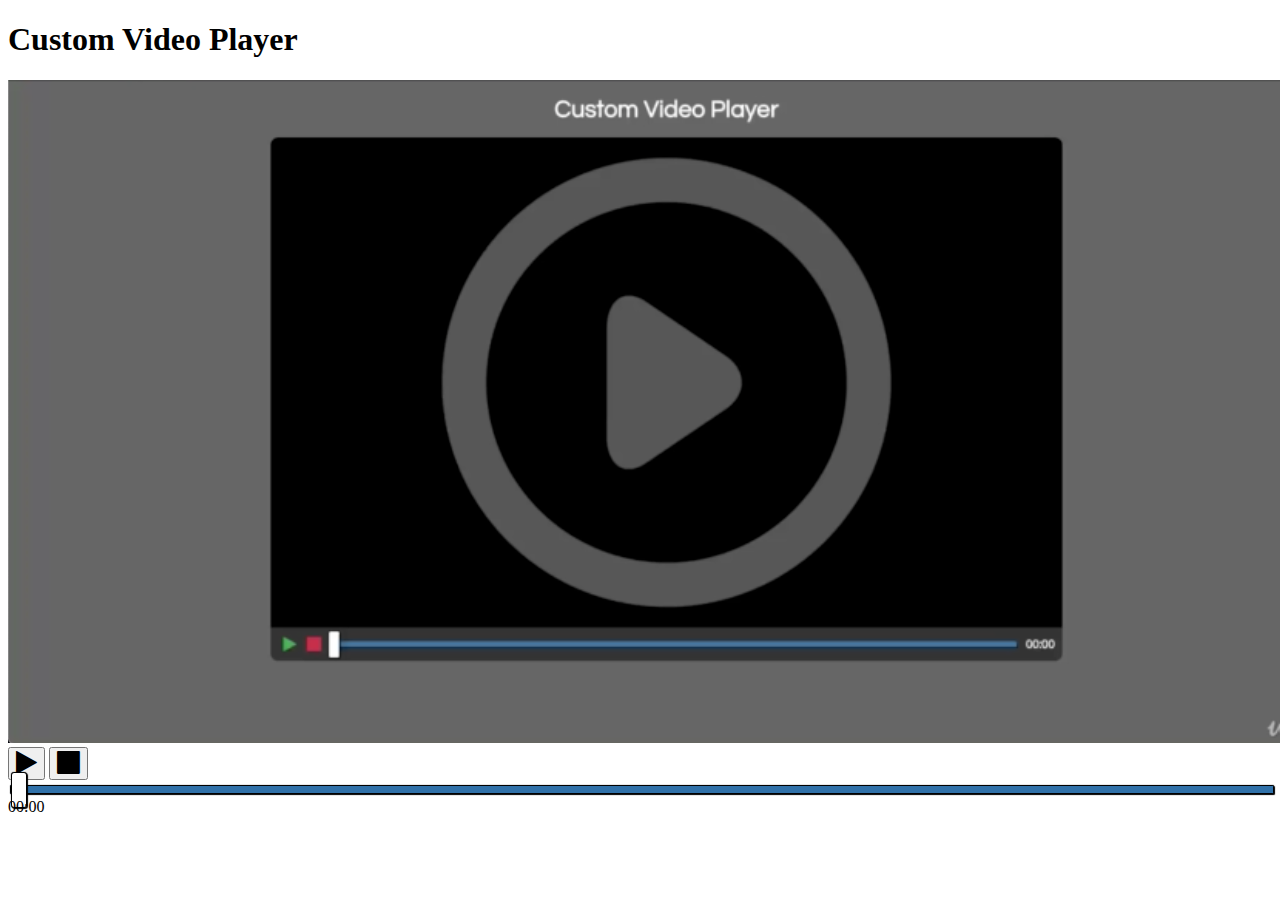
==== CustomVideoPlayer/index.html @ f348d50d "project HTML" ====
<!DOCTYPE html>
<html lang="en">
<head>
  <meta charset="UTF-8">
  <meta name="viewport" content="width=device-width, initial-scale=1.0">
  <title>Custom Video Player</title>
  <link rel="stylesheet" href="css/style.css">
  <link rel="stylesheet" href="css/progress.css">
  <link href="https://stackpath.bootstrapcdn.com/font-awesome/4.7.0/css/font-awesome.min.css" rel="stylesheet" integrity="sha384-wvfXpqpZZVQGK6TAh5PVlGOfQNHSoD2xbE+QkPxCAFlNEevoEH3Sl0sibVcOQVnN" crossorigin="anonymous">
</head>
<body>
    <h1>Custom Video Player</h1>
    <video src="videos/video.mp4" id="video" class="screen" poster="img/poster.png"></video>

    <div class="controls">
      <button class="btn" id="play">
        <i class="fa fa-play fa-2x"></i>
      </button>
      <button class="btn" id="stop">
        <i class="fa fa-stop fa-2x"></i>
      </button>

      <input type="range" id="progress" class="progress" min="0" max="100" step="0.1" value="0">
      <span class="timestamp" id="timestamp">00:00</span>
    </div>



  <script src="script.js"></script>
</body>
</html>
---- CustomVideoPlayer/css/progress.css ----
/* SOURCE: https://css-tricks.com/styling-cross-browser-compatible-range-inputs-css/ */

input[type='range'] {
	-webkit-appearance: none; /* Hides the slider so that custom slider can be made */
	width: 100%; /* Specific width is required for Firefox. */
	background: transparent; /* Otherwise white in Chrome */
}

input[type='range']::-webkit-slider-thumb {
	-webkit-appearance: none;
}

input[type='range']:focus {
	outline: none; /* Removes the blue border. You should probably do some kind of focus styling for accessibility reasons though. */
}

input[type='range']::-ms-track {
	width: 100%;
	cursor: pointer;

	/* Hides the slider so custom styles can be added */
	background: transparent;
	border-color: transparent;
	color: transparent;
}

/* Special styling for WebKit/Blink */
input[type='range']::-webkit-slider-thumb {
	-webkit-appearance: none;
	border: 1px solid #000000;
	height: 36px;
	width: 16px;
	border-radius: 3px;
	background: #ffffff;
	cursor: pointer;
	margin-top: -14px; /* You need to specify a margin in Chrome, but in Firefox and IE it is automatic */
	box-shadow: 1px 1px 1px #000000, 0px 0px 1px #0d0d0d; /* Add cool effects to your sliders! */
}

/* All the same stuff for Firefox */
input[type='range']::-moz-range-thumb {
	box-shadow: 1px 1px 1px #000000, 0px 0px 1px #0d0d0d;
	border: 1px solid #000000;
	height: 36px;
	width: 16px;
	border-radius: 3px;
	background: #ffffff;
	cursor: pointer;
}

/* All the same stuff for IE */
input[type='range']::-ms-thumb {
	box-shadow: 1px 1px 1px #000000, 0px 0px 1px #0d0d0d;
	border: 1px solid #000000;
	height: 36px;
	width: 16px;
	border-radius: 3px;
	background: #ffffff;
	cursor: pointer;
}

input[type='range']::-webkit-slider-runnable-track {
	width: 100%;
	height: 8.4px;
	cursor: pointer;
	box-shadow: 1px 1px 1px #000000, 0px 0px 1px #0d0d0d;
	background: #3071a9;
	border-radius: 1.3px;
	border: 0.2px solid #010101;
}

input[type='range']:focus::-webkit-slider-runnable-track {
	background: #367ebd;
}

input[type='range']::-moz-range-track {
	width: 100%;
	height: 8.4px;
	cursor: pointer;
	box-shadow: 1px 1px 1px #000000, 0px 0px 1px #0d0d0d;
	background: #3071a9;
	border-radius: 1.3px;
	border: 0.2px solid #010101;
}

input[type='range']::-ms-track {
	width: 100%;
	height: 8.4px;
	cursor: pointer;
	background: transparent;
	border-color: transparent;
	border-width: 16px 0;
	color: transparent;
}
input[type='range']::-ms-fill-lower {
	background: #2a6495;
	border: 0.2px solid #010101;
	border-radius: 2.6px;
	box-shadow: 1px 1px 1px #000000, 0px 0px 1px #0d0d0d;
}
input[type='range']:focus::-ms-fill-lower {
	background: #3071a9;
}
input[type='range']::-ms-fill-upper {
	background: #3071a9;
	border: 0.2px solid #010101;
	border-radius: 2.6px;
	box-shadow: 1px 1px 1px #000000, 0px 0px 1px #0d0d0d;
}
input[type='range']:focus::-ms-fill-upper {
	background: #367ebd;
}
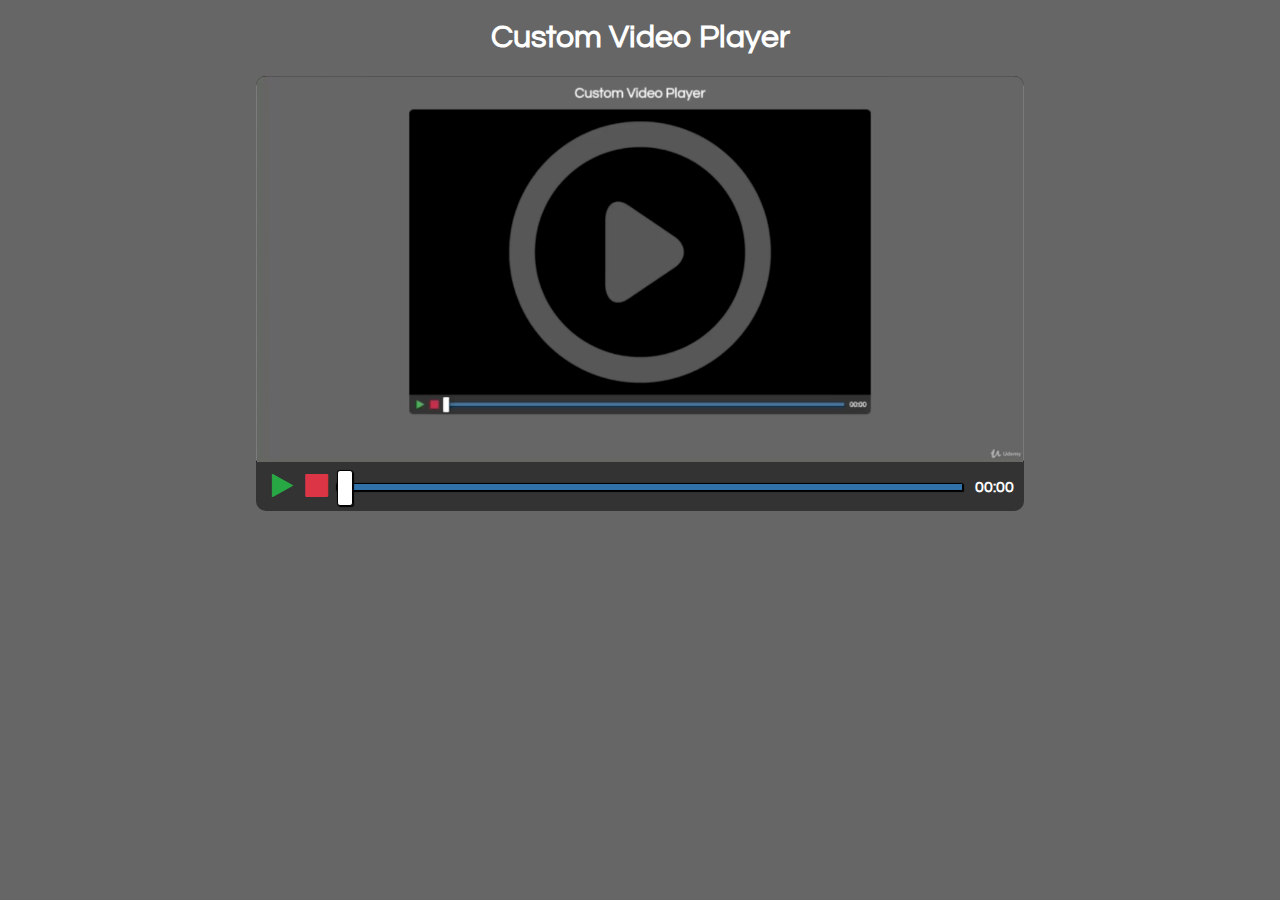
==== commit ad7b77ef: "progress bar & timestamp" ====
--- a/CustomVideoPlayer/index.html
+++ b/CustomVideoPlayer/index.html
@@ -24,8 +24,8 @@
       <span class="timestamp" id="timestamp">00:00</span>
     </div>
 
-
-
   <script src="script.js"></script>
 </body>
-</html>+</html>
+
+<!-- https://developer.mozilla.org/en-US/docs/Learn/JavaScript/Client-side_web_APIs/Video_and_audio_APIs -->--- a/CustomVideoPlayer/css/style.css
+++ b/CustomVideoPlayer/css/style.css
@@ -0,0 +1,75 @@
+@import url('https://fonts.googleapis.com/css2?family=Questrial&display=swap');
+
+* {
+  box-sizing: border-box;
+}
+
+body {
+  font-family: 'Questrial', sans-serif;
+  background-color: #666;
+  display: flex;
+  flex-direction: column;
+  align-items: center;
+  justify-content: center;
+  max-height: 100vh;
+  margin: 0;
+}
+
+h1 {
+  color: white;
+}
+
+.screen {
+  cursor: pointer;
+  width: 60%;
+  background-color: #000 !important;
+  border-top-left-radius: 10px;
+  border-top-right-radius: 10px;
+}
+
+.controls {
+  background: #333;
+  color: #fff;
+  border-bottom-left-radius: 10px;
+  border-bottom-right-radius: 10px;
+  display: flex;
+  justify-content: center;
+  align-items: center;
+  padding: 10px;
+  width: 60%;
+}
+
+.controls .btn {
+  background: transparent;
+  border: 0;
+  cursor: pointer;
+}
+
+.controls .fa-play {
+  color: #28a745;
+}
+
+.controls .fa-stop {
+  color: #dc3545;
+}
+
+.controls .fa-pause {
+  color: #fff;
+}
+
+.controls .timestamp {
+  color: #fff;
+  font-weight: bold;
+  margin-left: 10px;
+}
+
+.btn:focus {
+  outline: 0;
+}
+
+@media (max-width: 800px) {
+  .screen,
+  .controls {
+    width: 90%
+  }
+}